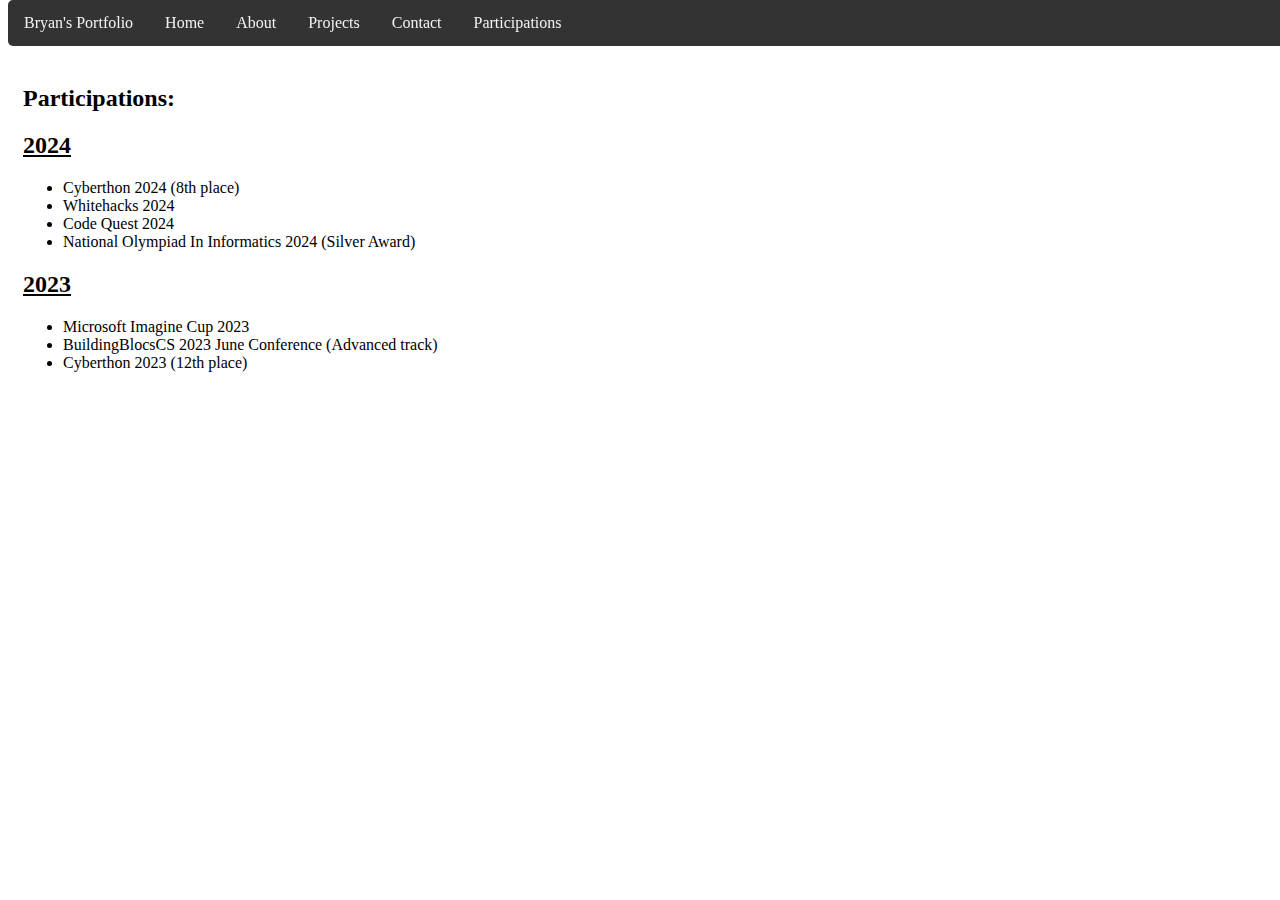
==== participations.html @ 7885a4b7 "Uploaded participations.html" ====
<!DOCTYPE html>
<html>
    <head>
        <title>Portfolio</title>
	<meta charset="UTF-8">
	<meta name="viewport" content="width=device-width, initial-scale=1.0">
	<style>
	    body{
		font-family: Consolas;
	    }

            .navbar {
                overflow: hidden;
                background-color: #333;
                position: fixed;
                top: 0;
                width: 100%;
		border-radius: 5px;
            }

            .navbar a {
                float: left;
                display: block;
                color: #f2f2f2;
                text-align: center;
                padding: 14px 16px;
                text-decoration: none;
            }

            .navbar a:hover {
                background-color: #ddd;
                color: black;
            }
	    
	    .project-box{
		border: 1px solid black;
		border-radius: 10px;
		padding-left: 10px;
		width: 55%;
	    }

	    .project-box:hover{
		background-color: #eee;
		color: black;
		cursor: pointer;
	    }
	    
	    #nav-text:hover{
		background-color: #333;
		color: #f2f2f2;
	    }
        </style>
    </head>
    <body>
	<div class="navbar">
	    <a id="nav-text">Bryan's Portfolio</a>
            <a href="index.html">Home</a>
            <a href="index.html#about">About</a>
            <a href="index.html#projects">Projects</a>
            <a href="index.html#contact">Contact</a>
	    <a href="participations.html">Participations</a>
        </div>
	<div style="margin-top: 50px; padding: 15px;">
	    <h2>Participations:</h2>
	    <h2><u>2024</u></h2>
	    <ul>
		<li>Cyberthon 2024 (8th place)</li>
		<li>Whitehacks 2024</li>
		<li>Code Quest 2024</li>
		<li>National Olympiad In Informatics 2024 (Silver Award)</li>
	    </ul>
	    <h2><u>2023</u></h2>
	    <ul>
		<li>Microsoft Imagine Cup 2023</li>
		<li>BuildingBlocsCS 2023 June Conference (Advanced track)</li>
		<li>Cyberthon 2023 (12th place)</li>
	    </ul>
	    <h2><u>
	</div>
    </body>
</html>
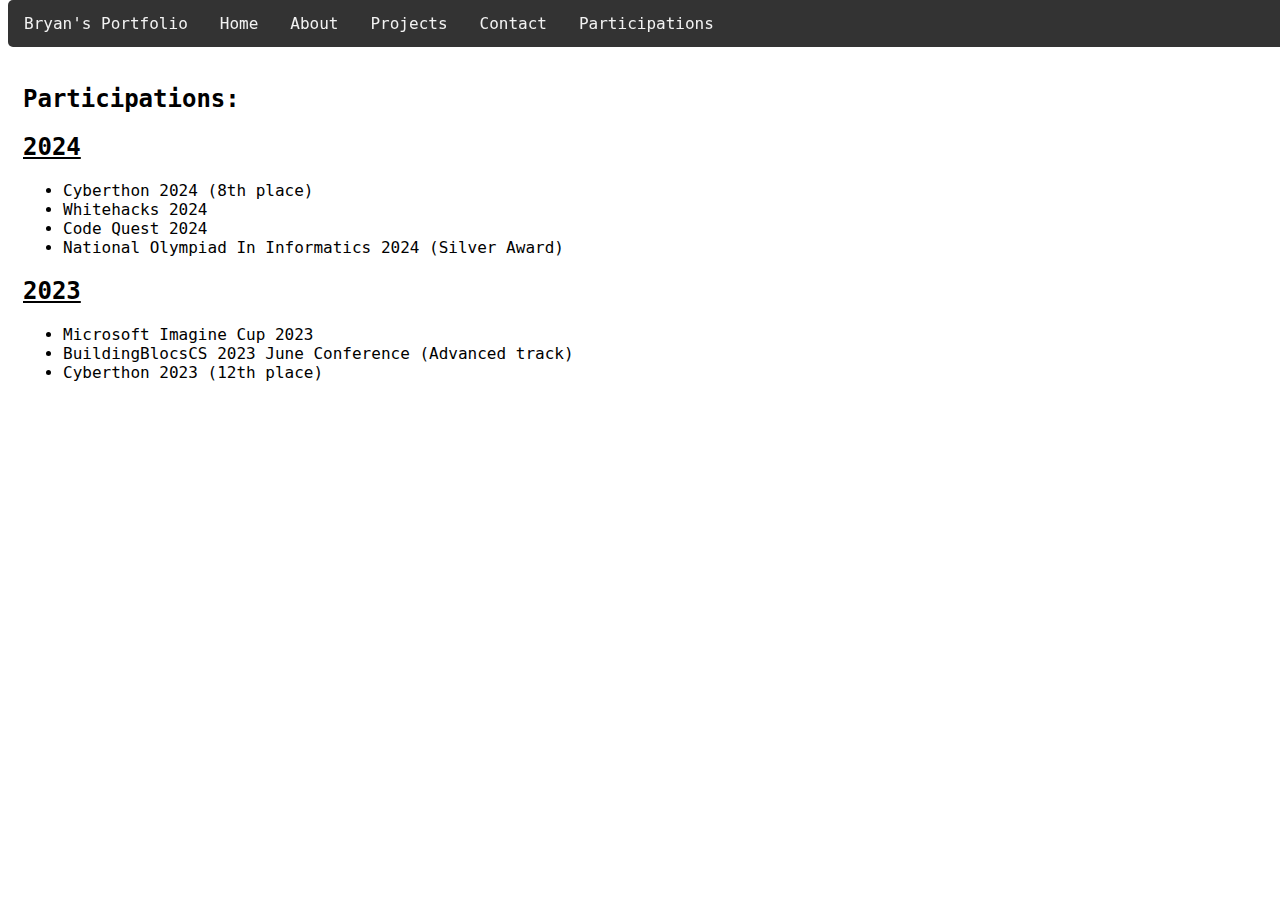
==== commit 7f2acfdd: "Update participations.html" ====
--- a/participations.html
+++ b/participations.html
@@ -5,8 +5,15 @@
 	<meta charset="UTF-8">
 	<meta name="viewport" content="width=device-width, initial-scale=1.0">
 	<style>
+	    /* adding this for greater compatibility with older and newer browsers */
+	    @font-face {
+    		font-family: 'Consolas';
+    		src: url('path/to/consolas.woff2') format('woff2'),
+         	url('path/to/consolas.woff') format('woff');
+	    }
+		
 	    body{
-		font-family: Consolas;
+		font-family: 'Consolas', monospace;
 	    }
 
             .navbar {
@@ -78,4 +85,4 @@
 	    <h2><u>
 	</div>
     </body>
-</html>+</html>
